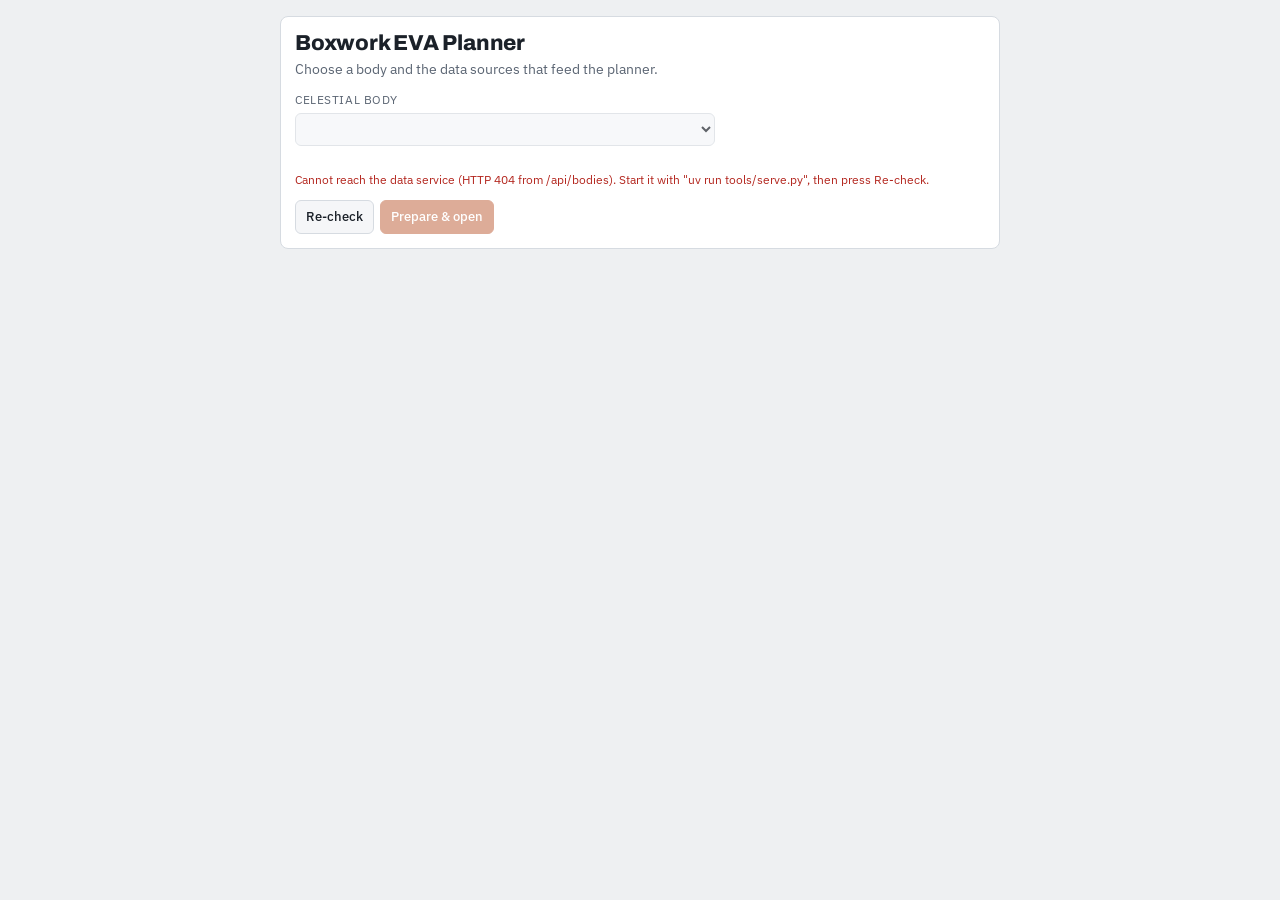
==== app/index.html @ a98bdc11 "Merge pull request #3 from Jetistrim/main Modularize terrain packages and improve type-checking" ====
<!doctype html>
<html lang="en">
<head>
<meta charset="utf-8">
<meta name="viewport" content="width=device-width, initial-scale=1, viewport-fit=cover">
<style>:root{padding-top:env(safe-area-inset-top);padding-bottom:env(safe-area-inset-bottom)}body{margin:0}</style>
</head>
<body>
<title>A-IRA EVA Planner</title>
<meta name="claude:viewport-fit-sides" content="cover">
<link rel="preconnect" href="https://fonts.googleapis.com">
<link rel="stylesheet" href="https://fonts.googleapis.com/css2?family=Archivo:wght@600;700;800&family=IBM+Plex+Sans:wght@400;500;600&family=IBM+Plex+Mono:wght@400;500&display=swap">
<link rel="stylesheet" href="lib/leaflet.css">
<link rel="stylesheet" href="css/app.css">

<div id="gate" class="gate" role="dialog" aria-modal="true" aria-labelledby="gateTitle">
  <div class="gate-box">
    <div class="title-block">
      <h1 id="gateTitle">Boxwork EVA Planner</h1>
      <span class="sub">Choose a body and the data sources that feed the planner.</span>
    </div>
    <div class="gate-field">
      <label for="gateBody">Celestial body</label>
      <select id="gateBody" disabled></select>
    </div>
    <ul id="gateList" class="gate-list"></ul>
    <p id="gateMsg" class="gate-msg note" role="status" aria-live="polite">Loading…</p>
    <div class="btns">
      <button type="button" id="gateRecheck" disabled>Re-check</button>
      <button type="button" id="gateGo" class="primary" disabled>Prepare &amp; open</button>
      <button type="button" id="gatePartial" hidden>Open without failed layers</button>
    </div>
  </div>
</div>

<div class="app">
  <header class="topbar">
    <div class="title-block">
      <h1>A-IRA EVA Planner</h1>
      <span class="sub" id="subtitle">Mount Sharp, Gale crater · 2.46 × 2.46 km area · NASA data (HiRISE, DTM, CRISM, THEMIS, RAD)</span>
    </div>
    <div class="top-actions">
      <button type="button" id="btnUpdate" title="Request the latest data from NASA again" hidden>Update data</button>
      <span id="status" class="pill info">Loading data…</span>
    </div>
  </header>

  <main class="main">
    <div class="map-wrap">
      <div id="map" aria-label="Map of the exploration area"></div>
      <div id="modeHint" class="mode-hint" hidden></div>
      <div id="readout" class="readout">Hover over the map to see elevation, slope and dose</div>
    </div>

    <aside class="panel">
      <section class="card" aria-labelledby="h-summary">
        <div class="card-head"><h2 id="h-summary">EVA summary</h2><span id="feasible" class="pill info">Calculating…</span></div>
        <div class="stats">
          <div class="stat"><span class="k">Total time</span><span class="v" id="sTotal">–</span></div>
          <div class="stat"><span class="k">Limit with reserve</span><span class="v" id="sBudget">–</span></div>
          <div class="stat"><span class="k">Margin to limit</span><span class="v" id="sSlack">–</span></div>
          <div class="stat"><span class="k">Longest return</span><span class="v" id="sWorst">–</span></div>
          <div class="stat"><span class="k">Distance</span><span class="v" id="sDist">–</span></div>
          <div class="stat"><span class="k">Climb / descent</span><span class="v" id="sClimb">–</span></div>
          <div class="stat"><span class="k">Max slope</span><span class="v" id="sMaxSlope">–</span></div>
          <div class="stat"><span class="k">EVA dose</span><span class="v" id="sDose">–</span></div>
        </div>
        <div class="tl">
          <div class="tl-track" id="tlTrack" role="img" aria-label="EVA timeline"></div>
          <div class="tl-scale"><span>0</span><span id="tlEnd">–</span></div>
        </div>
        <div class="legend-row">
          <span><i class="sw" style="background:var(--route)"></i>Travel</span>
          <span><i class="sw" style="background:var(--work)"></i>Work at stop</span>
          <span><i class="sw line"></i>Limit with reserve</span>
          <span><i class="sw line solid"></i>End of EVA</span>
        </div>
        <p class="note" id="astarInfo">–</p>
      </section>

      <section class="card" aria-labelledby="h-stops">
        <div class="card-head"><h2 id="h-stops">Points of interest</h2><span class="note">in visit order</span></div>
        <div class="stepper">
          <span class="lbl">Number of points</span>
          <button type="button" class="sq" id="poiMinus" aria-label="Remove the last point">−</button>
          <output id="poiCount" aria-live="polite">–</output>
          <button type="button" class="sq" id="poiPlus" aria-label="Add the next suggested point">+</button>
        </div>
        <p class="note" id="candidateNote">The "+" adds the next suggested point: known targets first, then the strongest mineral signals (when that layer is on). Maximum of 6.</p>
        <ul class="stops" id="stopList"></ul>
        <div class="btns">
          <button type="button" id="btnAdd" aria-pressed="false">Mark point on map</button>
          <button type="button" id="btnHab" aria-pressed="false">Move habitat</button>
          <button type="button" id="btnReset">Restore example</button>
        </div>
        <p class="note">Drag the markers on the map. The time at each stop can be edited in the list and goes straight into the timeline.</p>
      </section>

      <section class="card" aria-labelledby="h-profile">
        <div class="card-head"><h2 id="h-profile">Route elevation profile</h2></div>
        <canvas id="profile" role="img" aria-label="Elevation profile along the route"></canvas>
        <div class="legend-row"><span><i class="sw" style="background:var(--ok)"></i>up to 15°</span><span><i class="sw" style="background:rgb(var(--slope-warn))"></i>15° to limit (caution)</span></div>
      </section>

      <section class="card" aria-labelledby="h-segments">
        <div class="card-head"><h2 id="h-segments">Segments</h2></div>
        <div class="table-wrap">
          <table>
            <thead><tr><th>Segment</th><th>Dist. m</th><th>Time</th><th>Up / down m</th><th>Max.</th><th>Caution m</th><th>Sand m</th><th>Dose µGy</th></tr></thead>
            <tbody id="segBody"><tr><td colspan="8">The table appears after the route is calculated.</td></tr></tbody>
          </table>
        </div>
      </section>

      <section class="card" aria-labelledby="h-layers">
        <div class="card-head"><h2 id="h-layers">Layers</h2></div>
        <div class="layers">
          <div class="layer-item">
            <label class="check"><input type="checkbox" id="lSlope" checked> Slope: caution and blocked (DTM)</label>
            <div class="legend-row" style="padding-left:24px"><span><i class="sw" style="background:rgba(var(--slope-warn),.6)"></i>15° to limit</span><span><i class="sw" style="background:rgba(var(--slope-bad),.7)"></i>above limit</span></div>
          </div>
          <div class="layer-item">
            <label class="check"><input type="checkbox" id="lCrism"> Minerals (CRISM, 18 m)</label>
            <div class="sub-ctl"><select id="crismSel" aria-label="CRISM product">
              <option value="hyd">Sulfates and hydration (HYD)</option>
              <option value="phy">Clays (PHY)</option>
              <option value="car">Carbonates (CAR)</option>
              <option value="tru">Approximate color (check alignment)</option>
            </select></div>
            <p class="note" id="crismLegend"></p>
          </div>
          <div class="layer-item">
            <label class="check"><input type="checkbox" id="lRad"> Estimated radiation (reference + terrain)</label>
            <div class="ramp rad" aria-hidden="true"></div>
            <div class="ramp-labels"><span id="radMin">–</span><span id="radRef">6.55 measured</span><span id="radMax">–</span></div>
            <p class="note">µGy/h. Blue: terrain blocks part of the sky (natural shelter). Red: more open sky.</p>
          </div>
          <div class="layer-item">
            <label class="check"><input type="checkbox" id="lThemis"> Night thermal (THEMIS, ~100 m)</label>
            <div class="ramp themis" aria-hidden="true"></div>
            <div class="ramp-labels"><span>colder: sand, dust</span><span>warmer: rock</span></div>
          </div>
          <label class="check"><input type="checkbox" id="lHill"> Hillshade (from the DTM)</label>
          <label class="check"><input type="checkbox" id="lRet"> Return time to habitat (30 / 60 / 90 min)</label>
          <label class="check"><input type="checkbox" id="lTrav" checked> Traverse</label>
        </div>
      </section>


      <section class="card" aria-labelledby="h-param">
        <div class="card-head"><h2 id="h-param">Parameters (assumptions)</h2></div>
        <div class="params">
          <label for="pAlgorithm">Routing algorithm</label>
          <select id="pAlgorithm"><option value="astar">A*</option><option value="dijkstra">Dijkstra</option><option value="dstar-lite">D* Lite</option></select>
          <div class="param"><label for="pEva">EVA duration</label><output id="oEva" for="pEva"></output><input type="range" id="pEva" min="1" max="8" step="0.5" value="6"></div>
          <div class="param"><label for="pRes">Safety reserve</label><output id="oRes" for="pRes"></output><input type="range" id="pRes" min="0" max="50" step="5" value="30"></div>
          <div class="param"><label for="pWork">Default time per stop (applies to all)</label><output id="oWork" for="pWork"></output><input type="range" id="pWork" min="0" max="90" step="5" value="20"></div>
          <div class="param"><label for="pV0">Flat-ground speed, in suit</label><output id="oV0" for="pV0"></output><input type="range" id="pV0" min="0.6" max="3" step="0.1" value="1.5"></div>
          <div class="param"><label for="pMax">Max slope</label><output id="oMax" for="pMax"></output><input type="range" id="pMax" min="10" max="35" step="1" value="25"></div>
          <div class="param"><label for="pCross">Max cross slope</label><output id="oCross" for="pCross"></output><input type="range" id="pCross" min="5" max="30" step="1" value="20"></div>
          <div class="param"><label for="pSand">Sand time factor</label><output id="oSand" for="pSand"></output><input type="range" id="pSand" min="1" max="3" step="0.1" value="1.5"></div>
          <label class="check"><input type="checkbox" id="pCarry"> Carrying equipment (limits −5°, speed ×0.8)</label>
          <label class="check"><input type="checkbox" id="pOpt" checked> Optimize stop order</label>
        </div>
        <p class="note">Duration, reserve and stop time update instantly. Routing parameters or algorithm changes recompute the route. D* Lite currently starts a fresh search for each leg.</p>
      </section>

      <section class="card" id="galeSources" aria-labelledby="h-sources">
        <div class="card-head"><h2 id="h-sources">Sources and limits</h2></div>
        <ul class="sources" id="sourceNotes">
          <li>Image: HiRISE <span class="mono">curiosity_hirise_mosaic</span>, zoom 16, NASA Mars Trek.</li>
          <li>Elevation and slope: HiRISE DTM <span class="mono">Gale_DEM_SMG_1m</span>, in ~2.4 m cells. Rocks and steps smaller than ~3 m do not appear.</li>
          <li>Minerals: CRISM MTRDR <span class="mono">FRT0000B6F1</span> (2008), HYD, PHY and CAR browse products. Alignment with HiRISE is approximate (offsets of tens of meters are possible).</li>
          <li>Radiation: Curiosity RAD, <span id="radNote">E dose of 6.55 µGy/h measured on sols 4669–4673 at the rover location</span>. The map is an estimate: that value multiplied by the visible sky fraction (horizon computed from the DTM, ~390 m radius), relative to that at the measured point.</li>
          <li>Thermal: THEMIS night IR (~100 m). Sand = coldest 30% of the area, as a regional indication.</li>
          <li>Traverse: <span class="mono">MSL_waypoints.json</span>, sols <span data-sol-range>–</span>.</li>
          <li>Speed (adapted Tobler function), slope limits, reserve and stop times are adjustable assumptions.</li>
        </ul>
      </section>
    </aside>
  </main>
</div>

<script src="lib/leaflet.js"></script>
<script type="module" src="js/main.js"></script>

</body>
</html>
---- app/lib/leaflet.css ----
/* required styles */

.leaflet-pane,
.leaflet-tile,
.leaflet-marker-icon,
.leaflet-marker-shadow,
.leaflet-tile-container,
.leaflet-pane > svg,
.leaflet-pane > canvas,
.leaflet-zoom-box,
.leaflet-image-layer,
.leaflet-layer {
	position: absolute;
	left: 0;
	top: 0;
	}
.leaflet-container {
	overflow: hidden;
	}
.leaflet-tile,
.leaflet-marker-icon,
.leaflet-marker-shadow {
	-webkit-user-select: none;
	   -moz-user-select: none;
	        user-select: none;
	  -webkit-user-drag: none;
	}
/* Prevents IE11 from highlighting tiles in blue */
.leaflet-tile::selection {
	background: transparent;
}
/* Safari renders non-retina tile on retina better with this, but Chrome is worse */
.leaflet-safari .leaflet-tile {
	image-rendering: -webkit-optimize-contrast;
	}
/* hack that prevents hw layers "stretching" when loading new tiles */
.leaflet-safari .leaflet-tile-container {
	width: 1600px;
	height: 1600px;
	-webkit-transform-origin: 0 0;
	}
.leaflet-marker-icon,
.leaflet-marker-shadow {
	display: block;
	}
/* .leaflet-container svg: reset svg max-width decleration shipped in Joomla! (joomla.org) 3.x */
/* .leaflet-container img: map is broken in FF if you have max-width: 100% on tiles */
.leaflet-container .leaflet-overlay-pane svg {
	max-width: none !important;
	max-height: none !important;
	}
.leaflet-container .leaflet-marker-pane img,
.leaflet-container .leaflet-shadow-pane img,
.leaflet-container .leaflet-tile-pane img,
.leaflet-container img.leaflet-image-layer,
.leaflet-container .leaflet-tile {
	max-width: none !important;
	max-height: none !important;
	width: auto;
	padding: 0;
	}

.leaflet-container img.leaflet-tile {
	/* See: https://bugs.chromium.org/p/chromium/issues/detail?id=600120 */
	mix-blend-mode: plus-lighter;
}

.leaflet-container.leaflet-touch-zoom {
	-ms-touch-action: pan-x pan-y;
	touch-action: pan-x pan-y;
	}
.leaflet-container.leaflet-touch-drag {
	-ms-touch-action: pinch-zoom;
	/* Fallback for FF which doesn't support pinch-zoom */
	touch-action: none;
	touch-action: pinch-zoom;
}
.leaflet-container.leaflet-touch-drag.leaflet-touch-zoom {
	-ms-touch-action: none;
	touch-action: none;
}
.leaflet-container {
	-webkit-tap-highlight-color: transparent;
}
.leaflet-container a {
	-webkit-tap-highlight-color: rgba(51, 181, 229, 0.4);
}
.leaflet-tile {
	filter: inherit;
	visibility: hidden;
	}
.leaflet-tile-loaded {
	visibility: inherit;
	}
.leaflet-zoom-box {
	width: 0;
	height: 0;
	-moz-box-sizing: border-box;
	     box-sizing: border-box;
	z-index: 800;
	}
/* workaround for https://bugzilla.mozilla.org/show_bug.cgi?id=888319 */
.leaflet-overlay-pane svg {
	-moz-user-select: none;
	}

.leaflet-pane         { z-index: 400; }

.leaflet-tile-pane    { z-index: 200; }
.leaflet-overlay-pane { z-index: 400; }
.leaflet-shadow-pane  { z-index: 500; }
.leaflet-marker-pane  { z-index: 600; }
.leaflet-tooltip-pane   { z-index: 650; }
.leaflet-popup-pane   { z-index: 700; }

.leaflet-map-pane canvas { z-index: 100; }
.leaflet-map-pane svg    { z-index: 200; }

.leaflet-vml-shape {
	width: 1px;
	height: 1px;
	}
.lvml {
	behavior: url(#default#VML);
	display: inline-block;
	position: absolute;
	}


/* control positioning */

.leaflet-control {
	position: relative;
	z-index: 800;
	pointer-events: visiblePainted; /* IE 9-10 doesn't have auto */
	pointer-events: auto;
	}
.leaflet-top,
.leaflet-bottom {
	position: absolute;
	z-index: 1000;
	pointer-events: none;
	}
.leaflet-top {
	top: 0;
	}
.leaflet-right {
	right: 0;
	}
.leaflet-bottom {
	bottom: 0;
	}
.leaflet-left {
	left: 0;
	}
.leaflet-control {
	float: left;
	clear: both;
	}
.leaflet-right .leaflet-control {
	float: right;
	}
.leaflet-top .leaflet-control {
	margin-top: 10px;
	}
.leaflet-bottom .leaflet-control {
	margin-bottom: 10px;
	}
.leaflet-left .leaflet-control {
	margin-left: 10px;
	}
.leaflet-right .leaflet-control {
	margin-right: 10px;
	}


/* zoom and fade animations */

.leaflet-fade-anim .leaflet-popup {
	opacity: 0;
	-webkit-transition: opacity 0.2s linear;
	   -moz-transition: opacity 0.2s linear;
	        transition: opacity 0.2s linear;
	}
.leaflet-fade-anim .leaflet-map-pane .leaflet-popup {
	opacity: 1;
	}
.leaflet-zoom-animated {
	-webkit-transform-origin: 0 0;
	    -ms-transform-origin: 0 0;
	        transform-origin: 0 0;
	}
svg.leaflet-zoom-animated {
	will-change: transform;
}

.leaflet-zoom-anim .leaflet-zoom-animated {
	-webkit-transition: -webkit-transform 0.25s cubic-bezier(0,0,0.25,1);
	   -moz-transition:    -moz-transform 0.25s cubic-bezier(0,0,0.25,1);
	        transition:         transform 0.25s cubic-bezier(0,0,0.25,1);
	}
.leaflet-zoom-anim .leaflet-tile,
.leaflet-pan-anim .leaflet-tile {
	-webkit-transition: none;
	   -moz-transition: none;
	        transition: none;
	}

.leaflet-zoom-anim .leaflet-zoom-hide {
	visibility: hidden;
	}


/* cursors */

.leaflet-interactive {
	cursor: pointer;
	}
.leaflet-grab {
	cursor: -webkit-grab;
	cursor:    -moz-grab;
	cursor:         grab;
	}
.leaflet-crosshair,
.leaflet-crosshair .leaflet-interactive {
	cursor: crosshair;
	}
.leaflet-popup-pane,
.leaflet-control {
	cursor: auto;
	}
.leaflet-dragging .leaflet-grab,
.leaflet-dragging .leaflet-grab .leaflet-interactive,
.leaflet-dragging .leaflet-marker-draggable {
	cursor: move;
	cursor: -webkit-grabbing;
	cursor:    -moz-grabbing;
	cursor:         grabbing;
	}

/* marker & overlays interactivity */
.leaflet-marker-icon,
.leaflet-marker-shadow,
.leaflet-image-layer,
.leaflet-pane > svg path,
.leaflet-tile-container {
	pointer-events: none;
	}

.leaflet-marker-icon.leaflet-interactive,
.leaflet-image-layer.leaflet-interactive,
.leaflet-pane > svg path.leaflet-interactive,
svg.leaflet-image-layer.leaflet-interactive path {
	pointer-events: visiblePainted; /* IE 9-10 doesn't have auto */
	pointer-events: auto;
	}

/* visual tweaks */

.leaflet-container {
	background: #ddd;
	outline-offset: 1px;
	}
.leaflet-container a {
	color: #0078A8;
	}
.leaflet-zoom-box {
	border: 2px dotted #38f;
	background: rgba(255,255,255,0.5);
	}


/* general typography */
.leaflet-container {
	font-family: "Helvetica Neue", Arial, Helvetica, sans-serif;
	font-size: 12px;
	font-size: 0.75rem;
	line-height: 1.5;
	}


/* general toolbar styles */

.leaflet-bar {
	box-shadow: 0 1px 5px rgba(0,0,0,0.65);
	border-radius: 4px;
	}
.leaflet-bar a {
	background-color: #fff;
	border-bottom: 1px solid #ccc;
	width: 26px;
	height: 26px;
	line-height: 26px;
	display: block;
	text-align: center;
	text-decoration: none;
	color: black;
	}
.leaflet-bar a,
.leaflet-control-layers-toggle {
	background-position: 50% 50%;
	background-repeat: no-repeat;
	display: block;
	}
.leaflet-bar a:hover,
.leaflet-bar a:focus {
	background-color: #f4f4f4;
	}
.leaflet-bar a:first-child {
	border-top-left-radius: 4px;
	border-top-right-radius: 4px;
	}
.leaflet-bar a:last-child {
	border-bottom-left-radius: 4px;
	border-bottom-right-radius: 4px;
	border-bottom: none;
	}
.leaflet-bar a.leaflet-disabled {
	cursor: default;
	background-color: #f4f4f4;
	color: #bbb;
	}

.leaflet-touch .leaflet-bar a {
	width: 30px;
	height: 30px;
	line-height: 30px;
	}
.leaflet-touch .leaflet-bar a:first-child {
	border-top-left-radius: 2px;
	border-top-right-radius: 2px;
	}
.leaflet-touch .leaflet-bar a:last-child {
	border-bottom-left-radius: 2px;
	border-bottom-right-radius: 2px;
	}

/* zoom control */

.leaflet-control-zoom-in,
.leaflet-control-zoom-out {
	font: bold 18px 'Lucida Console', Monaco, monospace;
	text-indent: 1px;
	}

.leaflet-touch .leaflet-control-zoom-in, .leaflet-touch .leaflet-control-zoom-out  {
	font-size: 22px;
	}


/* layers control */

.leaflet-control-layers {
	box-shadow: 0 1px 5px rgba(0,0,0,0.4);
	background: #fff;
	border-radius: 5px;
	}
.leaflet-control-layers-toggle {
	background-image: url(images/layers.png);
	width: 36px;
	height: 36px;
	}
.leaflet-retina .leaflet-control-layers-toggle {
	background-image: url(images/layers-2x.png);
	background-size: 26px 26px;
	}
.leaflet-touch .leaflet-control-layers-toggle {
	width: 44px;
	height: 44px;
	}
.leaflet-control-layers .leaflet-control-layers-list,
.leaflet-control-layers-expanded .leaflet-control-layers-toggle {
	display: none;
	}
.leaflet-control-layers-expanded .leaflet-control-layers-list {
	display: block;
	position: relative;
	}
.leaflet-control-layers-expanded {
	padding: 6px 10px 6px 6px;
	color: #333;
	background: #fff;
	}
.leaflet-control-layers-scrollbar {
	overflow-y: scroll;
	overflow-x: hidden;
	padding-right: 5px;
	}
.leaflet-control-layers-selector {
	margin-top: 2px;
	position: relative;
	top: 1px;
	}
.leaflet-control-layers label {
	display: block;
	font-size: 13px;
	font-size: 1.08333em;
	}
.leaflet-control-layers-separator {
	height: 0;
	border-top: 1px solid #ddd;
	margin: 5px -10px 5px -6px;
	}

/* Default icon URLs */
.leaflet-default-icon-path { /* used only in path-guessing heuristic, see L.Icon.Default */
	background-image: url(images/marker-icon.png);
	}


/* attribution and scale controls */

.leaflet-container .leaflet-control-attribution {
	background: #fff;
	background: rgba(255, 255, 255, 0.8);
	margin: 0;
	}
.leaflet-control-attribution,
.leaflet-control-scale-line {
	padding: 0 5px;
	color: #333;
	line-height: 1.4;
	}
.leaflet-control-attribution a {
	text-decoration: none;
	}
.leaflet-control-attribution a:hover,
.leaflet-control-attribution a:focus {
	text-decoration: underline;
	}
.leaflet-attribution-flag {
	display: inline !important;
	vertical-align: baseline !important;
	width: 1em;
	height: 0.6669em;
	}
.leaflet-left .leaflet-control-scale {
	margin-left: 5px;
	}
.leaflet-bottom .leaflet-control-scale {
	margin-bottom: 5px;
	}
.leaflet-control-scale-line {
	border: 2px solid #777;
	border-top: none;
	line-height: 1.1;
	padding: 2px 5px 1px;
	white-space: nowrap;
	-moz-box-sizing: border-box;
	     box-sizing: border-box;
	background: rgba(255, 255, 255, 0.8);
	text-shadow: 1px 1px #fff;
	}
.leaflet-control-scale-line:not(:first-child) {
	border-top: 2px solid #777;
	border-bottom: none;
	margin-top: -2px;
	}
.leaflet-control-scale-line:not(:first-child):not(:last-child) {
	border-bottom: 2px solid #777;
	}

.leaflet-touch .leaflet-control-attribution,
.leaflet-touch .leaflet-control-layers,
.leaflet-touch .leaflet-bar {
	box-shadow: none;
	}
.leaflet-touch .leaflet-control-layers,
.leaflet-touch .leaflet-bar {
	border: 2px solid rgba(0,0,0,0.2);
	background-clip: padding-box;
	}


/* popup */

.leaflet-popup {
	position: absolute;
	text-align: center;
	margin-bottom: 20px;
	}
.leaflet-popup-content-wrapper {
	padding: 1px;
	text-align: left;
	border-radius: 12px;
	}
.leaflet-popup-content {
	margin: 13px 24px 13px 20px;
	line-height: 1.3;
	font-size: 13px;
	font-size: 1.08333em;
	min-height: 1px;
	}
.leaflet-popup-content p {
	margin: 17px 0;
	margin: 1.3em 0;
	}
.leaflet-popup-tip-container {
	width: 40px;
	height: 20px;
	position: absolute;
	left: 50%;
	margin-top: -1px;
	margin-left: -20px;
	overflow: hidden;
	pointer-events: none;
	}
.leaflet-popup-tip {
	width: 17px;
	height: 17px;
	padding: 1px;

	margin: -10px auto 0;
	pointer-events: auto;

	-webkit-transform: rotate(45deg);
	   -moz-transform: rotate(45deg);
	    -ms-transform: rotate(45deg);
	        transform: rotate(45deg);
	}
.leaflet-popup-content-wrapper,
.leaflet-popup-tip {
	background: white;
	color: #333;
	box-shadow: 0 3px 14px rgba(0,0,0,0.4);
	}
.leaflet-container a.leaflet-popup-close-button {
	position: absolute;
	top: 0;
	right: 0;
	border: none;
	text-align: center;
	width: 24px;
	height: 24px;
	font: 16px/24px Tahoma, Verdana, sans-serif;
	color: #757575;
	text-decoration: none;
	background: transparent;
	}
.leaflet-container a.leaflet-popup-close-button:hover,
.leaflet-container a.leaflet-popup-close-button:focus {
	color: #585858;
	}
.leaflet-popup-scrolled {
	overflow: auto;
	}

.leaflet-oldie .leaflet-popup-content-wrapper {
	-ms-zoom: 1;
	}
.leaflet-oldie .leaflet-popup-tip {
	width: 24px;
	margin: 0 auto;

	-ms-filter: "progid:DXImageTransform.Microsoft.Matrix(M11=0.70710678, M12=0.70710678, M21=-0.70710678, M22=0.70710678)";
	filter: progid:DXImageTransform.Microsoft.Matrix(M11=0.70710678, M12=0.70710678, M21=-0.70710678, M22=0.70710678);
	}

.leaflet-oldie .leaflet-control-zoom,
.leaflet-oldie .leaflet-control-layers,
.leaflet-oldie .leaflet-popup-content-wrapper,
.leaflet-oldie .leaflet-popup-tip {
	border: 1px solid #999;
	}


/* div icon */

.leaflet-div-icon {
	background: #fff;
	border: 1px solid #666;
	}


/* Tooltip */
/* Base styles for the element that has a tooltip */
.leaflet-tooltip {
	position: absolute;
	padding: 6px;
	background-color: #fff;
	border: 1px solid #fff;
	border-radius: 3px;
	color: #222;
	white-space: nowrap;
	-webkit-user-select: none;
	-moz-user-select: none;
	-ms-user-select: none;
	user-select: none;
	pointer-events: none;
	box-shadow: 0 1px 3px rgba(0,0,0,0.4);
	}
.leaflet-tooltip.leaflet-interactive {
	cursor: pointer;
	pointer-events: auto;
	}
.leaflet-tooltip-top:before,
.leaflet-tooltip-bottom:before,
.leaflet-tooltip-left:before,
.leaflet-tooltip-right:before {
	position: absolute;
	pointer-events: none;
	border: 6px solid transparent;
	background: transparent;
	content: "";
	}

/* Directions */

.leaflet-tooltip-bottom {
	margin-top: 6px;
}
.leaflet-tooltip-top {
	margin-top: -6px;
}
.leaflet-tooltip-bottom:before,
.leaflet-tooltip-top:before {
	left: 50%;
	margin-left: -6px;
	}
.leaflet-tooltip-top:before {
	bottom: 0;
	margin-bottom: -12px;
	border-top-color: #fff;
	}
.leaflet-tooltip-bottom:before {
	top: 0;
	margin-top: -12px;
	margin-left: -6px;
	border-bottom-color: #fff;
	}
.leaflet-tooltip-left {
	margin-left: -6px;
}
.leaflet-tooltip-right {
	margin-left: 6px;
}
.leaflet-tooltip-left:before,
.leaflet-tooltip-right:before {
	top: 50%;
	margin-top: -6px;
	}
.leaflet-tooltip-left:before {
	right: 0;
	margin-right: -12px;
	border-left-color: #fff;
	}
.leaflet-tooltip-right:before {
	left: 0;
	margin-left: -12px;
	border-right-color: #fff;
	}

/* Printing */

@media print {
	/* Prevent printers from removing background-images of controls. */
	.leaflet-control {
		-webkit-print-color-adjust: exact;
		print-color-adjust: exact;
		}
	}
---- app/css/app.css ----
/* Layout: single-screen app. Map on the left, mission panel on the right; on mobile, map on top and panel below. Operations-console look. */
:root {
  --bg: #eef0f2;
  --surface: #ffffff;
  --surface-2: #f5f6f8;
  --ink: #1b2129;
  --muted: #5b6573;
  --line: #d6dbe1;
  --accent: #b5481c;
  --route: #ff7a2f;
  --route-casing: #1b2129;
  --traverse: #3b8fe0;
  --work: #3b8fe0;
  --ok: #2f7d4f;   --ok-bg: #e2f1e8;
  --warn: #9a6a00; --warn-bg: #f8eccb;
  --bad: #b3261e;  --bad-bg: #f8dedb;
  --info: #2b5c8a; --info-bg: #dfe9f3;
  --slope-warn: 245, 176, 34;
  --slope-bad: 214, 48, 39;
  --ret: 59, 143, 224;
  --rad-low: 59, 76, 192;
  --rad-high: 214, 48, 39;
  --font-display: "Archivo", "Helvetica Neue", Arial, sans-serif;
  --font-body: "IBM Plex Sans", "Segoe UI", system-ui, sans-serif;
  --font-mono: "IBM Plex Mono", ui-monospace, Consolas, monospace;
}
@media (prefers-color-scheme: dark) {
  :root:not([data-theme="light"]) {
    --bg: #101419; --surface: #182029; --surface-2: #1e2732; --ink: #e6e9ed; --muted: #9aa4b0; --line: #2b3542;
    --accent: #e8814f; --route-casing: #0b0e12;
    --ok: #6cc893; --ok-bg: #1b3326; --warn: #e3b54a; --warn-bg: #3a2f14;
    --bad: #f08a80; --bad-bg: #3d1e1b; --info: #8ab8e6; --info-bg: #1b2b3c;
    color-scheme: dark;
  }
}
:root[data-theme="dark"] {
  --bg: #101419; --surface: #182029; --surface-2: #1e2732; --ink: #e6e9ed; --muted: #9aa4b0; --line: #2b3542;
  --accent: #e8814f; --route-casing: #0b0e12;
  --ok: #6cc893; --ok-bg: #1b3326; --warn: #e3b54a; --warn-bg: #3a2f14;
  --bad: #f08a80; --bad-bg: #3d1e1b; --info: #8ab8e6; --info-bg: #1b2b3c;
  color-scheme: dark;
}
* { box-sizing: border-box; }
[hidden] { display: none !important; }
html, body { height: 100%; }
body { background: var(--bg); color: var(--ink); font-family: var(--font-body); font-size: 14px; line-height: 1.5; }
.app {
  height: 100%; display: grid; grid-template-rows: auto minmax(0, 1fr); gap: 12px;
  padding-left: max(16px, env(safe-area-inset-left, 0px));
  padding-right: max(16px, env(safe-area-inset-right, 0px));
  padding-block: 12px;
}
h1, h2 { font-family: var(--font-display); margin: 0; line-height: 1.2; text-wrap: balance; }
h1 { font-size: 1.35rem; font-weight: 800; letter-spacing: -0.01em; }
h2 { font-size: 0.78rem; font-weight: 700; text-transform: uppercase; letter-spacing: 0.08em; color: var(--muted); }
.mono { font-family: var(--font-mono); font-variant-numeric: tabular-nums; }
.topbar { display: flex; flex-wrap: wrap; align-items: center; justify-content: space-between; gap: 8px 16px; }
.topbar .sub { color: var(--muted); font-size: 0.85rem; }
.title-block { display: grid; gap: 2px; min-width: 0; }
.top-actions { display: flex; align-items: center; gap: 8px; }
.pill { display: inline-flex; align-items: center; gap: 6px; white-space: nowrap; font-size: 0.78rem; font-weight: 600; padding: 3px 10px; border-radius: 999px; }
.pill.ok { color: var(--ok); background: var(--ok-bg); }
.pill.warn { color: var(--warn); background: var(--warn-bg); }
.pill.bad { color: var(--bad); background: var(--bad-bg); }
.pill.info { color: var(--info); background: var(--info-bg); }

.main { display: grid; grid-template-columns: minmax(0, 1fr) 410px; gap: 12px; min-height: 0; }
.map-wrap { position: relative; min-height: 0; border-radius: 8px; overflow: hidden; border: 1px solid var(--line); }
#map { position: absolute; inset: 0; background: var(--surface-2); }
.readout {
  position: absolute; left: 10px; bottom: 10px; z-index: 800; max-width: calc(100% - 20px);
  background: var(--surface); color: var(--ink); border: 1px solid var(--line); border-radius: 6px;
  padding: 6px 10px; font-family: var(--font-mono); font-size: 0.76rem; pointer-events: none;
  font-variant-numeric: tabular-nums; overflow: hidden; text-overflow: ellipsis; white-space: nowrap;
}
.mode-hint {
  position: absolute; left: 50%; top: 10px; transform: translateX(-50%); z-index: 800;
  background: var(--ink); color: var(--surface); border-radius: 6px; padding: 6px 12px; font-size: 0.82rem; font-weight: 500;
}

.panel { min-height: 0; overflow-y: auto; display: grid; gap: 12px; align-content: start; padding-bottom: 8px; }
.card { background: var(--surface); border: 1px solid var(--line); border-radius: 8px; padding: 14px; display: grid; gap: 10px; min-width: 0; }
.card-head { display: flex; justify-content: space-between; align-items: center; gap: 8px; flex-wrap: wrap; }
.stats { display: grid; grid-template-columns: repeat(2, minmax(0, 1fr)); gap: 10px 14px; }
.stat { display: grid; gap: 0; min-width: 0; }
.stat .k { font-size: 0.72rem; color: var(--muted); text-transform: uppercase; letter-spacing: 0.05em; }
.stat .v { font-family: var(--font-mono); font-size: 1.05rem; font-variant-numeric: tabular-nums; }
.stat .v.neg { color: var(--bad); }
.legend-row { display: flex; flex-wrap: wrap; gap: 4px 14px; font-size: 0.76rem; color: var(--muted); }
.sw { display: inline-block; width: 10px; height: 10px; border-radius: 2px; margin-right: 5px; vertical-align: -1px; }
.sw.line { width: 0; height: 12px; border-left: 2px dashed var(--ink); border-radius: 0; }
.sw.line.solid { border-left-style: solid; }
.note { font-size: 0.78rem; color: var(--muted); margin: 0; }
#profile { width: 100%; height: 150px; display: block; }

/* EVA timeline */
.tl { display: grid; gap: 4px; }
.tl-track { position: relative; height: 24px; background: var(--surface-2); border: 1px solid var(--line); border-radius: 4px; }
.tl-seg { position: absolute; top: 0; bottom: 0; }
.tl-seg.travel { background: var(--route); }
.tl-seg.work { background: var(--work); color: #fff; font: 600 10px/24px var(--font-mono); text-align: center; overflow: hidden; }
.tl-mark { position: absolute; top: -4px; bottom: -4px; width: 0; border-left: 2px dashed var(--ink); }
.tl-mark.end { border-left-style: solid; }
.tl-scale { display: flex; justify-content: space-between; font: 11px var(--font-mono); color: var(--muted); font-variant-numeric: tabular-nums; }

.stops { list-style: none; margin: 0; padding: 0; display: grid; gap: 6px; }
.stops li { display: grid; grid-template-columns: 26px minmax(0, 1fr) auto; gap: 8px; align-items: center; padding: 6px 8px; background: var(--surface-2); border-radius: 6px; }
.stops .num { width: 24px; height: 24px; border-radius: 50%; display: grid; place-items: center; font-family: var(--font-mono); font-size: 0.78rem; font-weight: 500; background: var(--route); color: #1b2129; }
.stops .num.h { border-radius: 4px; background: var(--ink); color: var(--surface); }
.stops .name { font-weight: 500; overflow: hidden; text-overflow: ellipsis; white-space: nowrap; }
.stops .meta { font-size: 0.74rem; color: var(--muted); font-family: var(--font-mono); }
.stops .unreach .num { background: var(--bad); color: #fff; }
.stop-ctl { display: flex; align-items: center; gap: 4px; }
.stop-ctl input { width: 56px; font: inherit; font-family: var(--font-mono); font-size: 0.8rem; padding: 3px 4px; border: 1px solid var(--line); border-radius: 4px; background: var(--surface); color: var(--ink); text-align: right; }
.stop-ctl span { font-size: 0.74rem; color: var(--muted); }

.stepper { display: flex; align-items: center; gap: 10px; }
.stepper output { font-family: var(--font-mono); font-size: 1.1rem; min-width: 1.5em; text-align: center; }
.stepper .lbl { font-size: 0.85rem; flex: 1; }

.btns { display: flex; flex-wrap: wrap; gap: 6px; }
button, select {
  font: inherit; font-size: 0.82rem; font-weight: 500; cursor: pointer; color: var(--ink);
  background: var(--surface-2); border: 1px solid var(--line); border-radius: 6px; padding: 6px 10px;
}
button:hover:not(:disabled) { border-color: var(--accent); }
button:disabled { opacity: 0.45; cursor: not-allowed; }
button.danger { color: var(--bad); }
button[aria-pressed="true"] { background: var(--ink); color: var(--surface); border-color: var(--ink); }
button.icon { padding: 2px 8px; font-size: 0.78rem; }
button.sq { width: 32px; height: 32px; padding: 0; font-size: 1.1rem; line-height: 1; }
button:focus-visible, input:focus-visible, select:focus-visible { outline: 2px solid var(--accent); outline-offset: 2px; }

.table-wrap { overflow-x: auto; }
table { border-collapse: collapse; width: 100%; font-size: 0.78rem; font-variant-numeric: tabular-nums; }
th, td { text-align: right; padding: 5px 6px; border-bottom: 1px solid var(--line); white-space: nowrap; }
th:first-child, td:first-child { text-align: left; }
th { font-weight: 500; color: var(--muted); font-size: 0.7rem; text-transform: uppercase; letter-spacing: 0.04em; }
td { font-family: var(--font-mono); }
tr:last-child td { border-bottom: 0; }
td.warn { color: var(--warn); }
td.bad { color: var(--bad); }

.params { display: grid; gap: 10px; }
.param { display: grid; grid-template-columns: minmax(0, 1fr) 64px; gap: 2px 10px; align-items: center; }
.param label { font-size: 0.82rem; }
.param output { font-family: var(--font-mono); font-size: 0.82rem; text-align: right; font-variant-numeric: tabular-nums; }
.param input[type=range] { grid-column: 1 / -1; width: 100%; accent-color: var(--accent); }
.check { display: flex; gap: 8px; align-items: center; font-size: 0.85rem; }
.check input { accent-color: var(--accent); width: 16px; height: 16px; flex: none; }
.layers { display: grid; gap: 10px; }
.layer-item { display: grid; gap: 4px; }
.layer-item .note { padding-left: 24px; }
.ramp { height: 8px; border-radius: 3px; margin-left: 24px; }
.ramp-labels { display: flex; justify-content: space-between; margin-left: 24px; font-size: 0.72rem; color: var(--muted); font-family: var(--font-mono); }
.ramp.themis { background: linear-gradient(90deg, #000004, #57106e, #bc3754, #f98e09, #fcffa4); }
.ramp.rad { background: linear-gradient(90deg, rgb(var(--rad-low)), #f4f4f4, rgb(var(--rad-high))); }
.sub-ctl { padding-left: 24px; }

.sources { margin: 0; padding-left: 1.1em; display: grid; gap: 4px; font-size: 0.78rem; color: var(--muted); }

/* Map markers */
.pin {
  width: 26px; height: 26px; border-radius: 50%; display: grid; place-items: center;
  font: 600 12px/1 var(--font-mono); color: #1b2129; background: var(--route);
  border: 2px solid #1b2129; box-shadow: 0 1px 4px rgba(0,0,0,.5);
}
.pin.h { border-radius: 5px; background: #ffffff; }
.pin.bad { background: #d6302a; color: #fff; }
.leaflet-container { font-family: var(--font-body); background: var(--surface-2); }
.leaflet-control-attribution { font-size: 10px; }
.leaflet-tooltip { font-family: var(--font-mono); font-size: 11px; }

@media (max-width: 900px) {
  html, body { height: auto; }
  .app { height: auto; }
  .main { grid-template-columns: minmax(0, 1fr); }
  .map-wrap { height: 62vh; min-height: 360px; }
  .panel { overflow: visible; }
}
@media (prefers-reduced-motion: reduce) { * { transition: none !important; animation: none !important; } }

/* Startup gate: covers the app until the user picked a body and prepared its data sources (js/sources.js) */
.gate { position: fixed; inset: 0; z-index: 2000; overflow-y: auto; display: block; background: var(--bg);
  padding: 16px max(16px, env(safe-area-inset-right, 0px)) 16px max(16px, env(safe-area-inset-left, 0px)); }
.gate[hidden] { display: none; }
.gate-box { width: min(720px, 100%); margin: 0 auto; background: var(--surface); border: 1px solid var(--line); border-radius: 8px; padding: 14px; display: grid; gap: 12px; color: var(--ink); }
.gate-box .sub { color: var(--muted); font-size: 0.85rem; }
.gate-field { display: grid; gap: 4px; max-width: 420px; }
.gate-field label { font-size: 0.72rem; color: var(--muted); text-transform: uppercase; letter-spacing: 0.05em; }
.gate-list { list-style: none; margin: 0; padding: 0; display: grid; gap: 8px; }
.gate-row { display: grid; gap: 6px; padding: 8px 10px; background: var(--surface-2); border-radius: 6px; min-width: 0; }
.gate-row-head { display: flex; align-items: center; justify-content: space-between; gap: 6px 10px; flex-wrap: wrap; }
.gate-row-head .check { font-weight: 500; min-width: 0; }
.gate-row .req { font-size: 0.72rem; color: var(--muted); font-weight: 400; }
.gate-row .d { color: var(--muted); font-family: var(--font-mono); font-size: 0.76rem; overflow-wrap: anywhere; }
.gate-row .d.err { color: var(--bad); }
.gate-row input[type=url] { width: 100%; font: inherit; font-family: var(--font-mono); font-size: 0.78rem; padding: 5px 8px; border: 1px solid var(--line); border-radius: 4px; background: var(--surface); color: var(--ink); }
.gate-msg { min-height: 1.5em; }
.gate-msg.bad { color: var(--bad); }
button.primary { background: var(--accent); border-color: var(--accent); color: #fff; }
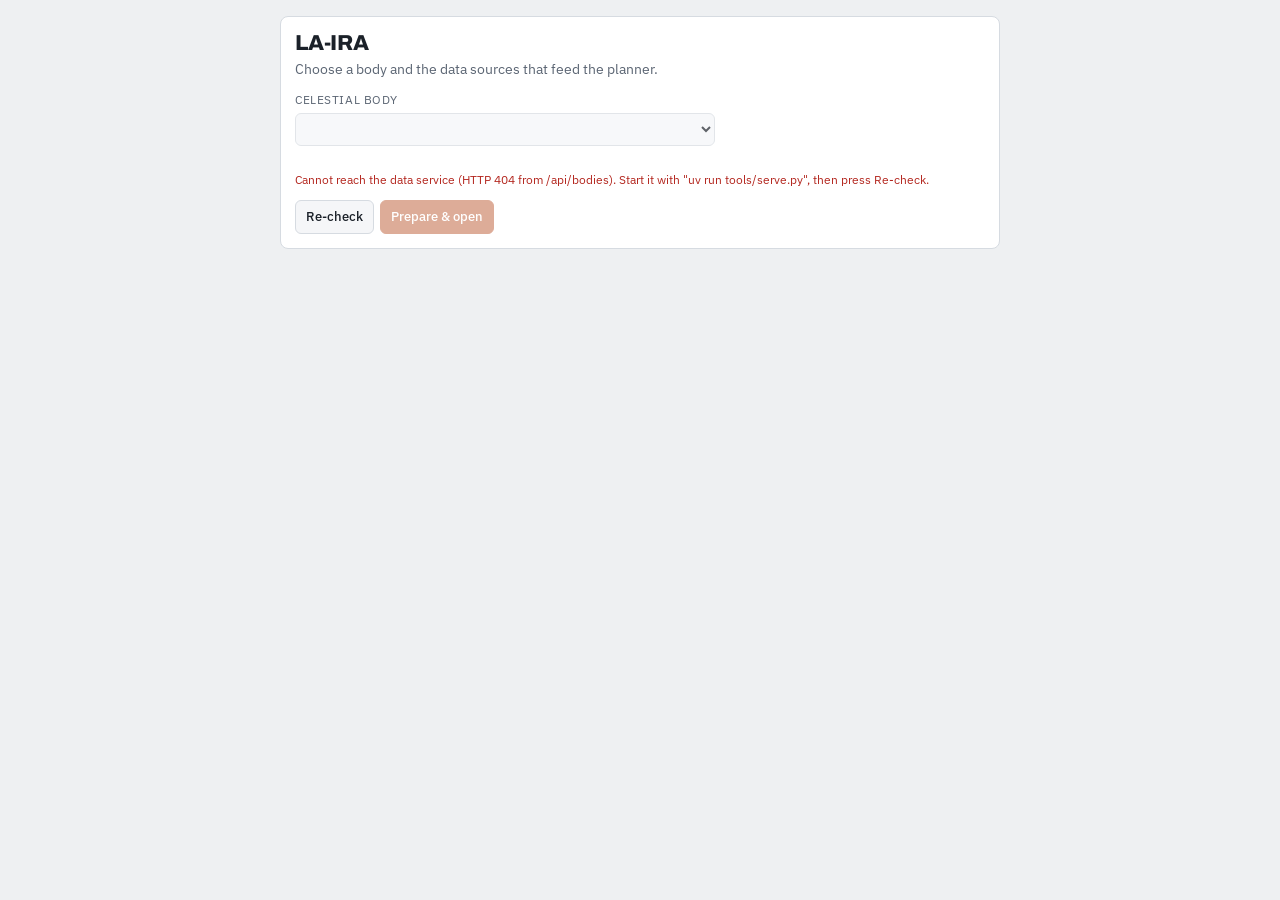
==== commit 5d0a2bd9: "Update planner branding and documentation Co-authored-by: Copilot <223556219+Copilot@users.noreply.g" ====
--- a/app/index.html
+++ b/app/index.html
@@ -3,10 +3,11 @@
 <head>
 <meta charset="utf-8">
 <meta name="viewport" content="width=device-width, initial-scale=1, viewport-fit=cover">
+<title>LA-IRA</title>
+<link rel="icon" type="image/x-icon" href="./A-IRA.ico">
 <style>:root{padding-top:env(safe-area-inset-top);padding-bottom:env(safe-area-inset-bottom)}body{margin:0}</style>
 </head>
 <body>
-<title>A-IRA EVA Planner</title>
 <meta name="claude:viewport-fit-sides" content="cover">
 <link rel="preconnect" href="https://fonts.googleapis.com">
 <link rel="stylesheet" href="https://fonts.googleapis.com/css2?family=Archivo:wght@600;700;800&family=IBM+Plex+Sans:wght@400;500;600&family=IBM+Plex+Mono:wght@400;500&display=swap">
@@ -16,7 +17,7 @@
 <div id="gate" class="gate" role="dialog" aria-modal="true" aria-labelledby="gateTitle">
   <div class="gate-box">
     <div class="title-block">
-      <h1 id="gateTitle">Boxwork EVA Planner</h1>
+      <h1 id="gateTitle">LA-IRA</h1>
       <span class="sub">Choose a body and the data sources that feed the planner.</span>
     </div>
     <div class="gate-field">
@@ -33,13 +34,26 @@
   </div>
 </div>
 
+<div id="refreshDlg" class="gate dlg" role="dialog" aria-modal="true" aria-labelledby="refreshTitle" hidden>
+  <div class="gate-box">
+    <h1 id="refreshTitle">Update data</h1>
+    <p id="refreshMsg" class="gate-msg note" role="status" aria-live="polite"></p>
+    <div id="refreshBody" class="dlg-body"></div>
+    <div class="btns">
+      <button type="button" id="refreshApply" class="primary" hidden>Apply</button>
+      <button type="button" id="refreshClose">Close</button>
+    </div>
+  </div>
+</div>
+
 <div class="app">
   <header class="topbar">
     <div class="title-block">
-      <h1>A-IRA EVA Planner</h1>
+      <h1>LA-IRA</h1>
       <span class="sub" id="subtitle">Mount Sharp, Gale crater · 2.46 × 2.46 km area · NASA data (HiRISE, DTM, CRISM, THEMIS, RAD)</span>
     </div>
     <div class="top-actions">
+      <span id="dataTime" class="note" role="status" aria-live="polite"></span>
       <button type="button" id="btnUpdate" title="Request the latest data from NASA again" hidden>Update data</button>
       <span id="status" class="pill info">Loading data…</span>
     </div>
--- a/app/css/app.css
+++ b/app/css/app.css
@@ -57,7 +57,7 @@
 .topbar { display: flex; flex-wrap: wrap; align-items: center; justify-content: space-between; gap: 8px 16px; }
 .topbar .sub { color: var(--muted); font-size: 0.85rem; }
 .title-block { display: grid; gap: 2px; min-width: 0; }
-.top-actions { display: flex; align-items: center; gap: 8px; }
+.top-actions { display: flex; flex-wrap: wrap; align-items: center; gap: 6px 10px; }
 .pill { display: inline-flex; align-items: center; gap: 6px; white-space: nowrap; font-size: 0.78rem; font-weight: 600; padding: 3px 10px; border-radius: 999px; }
 .pill.ok { color: var(--ok); background: var(--ok-bg); }
 .pill.warn { color: var(--warn); background: var(--warn-bg); }
@@ -199,3 +199,11 @@
 .gate-msg { min-height: 1.5em; }
 .gate-msg.bad { color: var(--bad); }
 button.primary { background: var(--accent); border-color: var(--accent); color: #fff; }
+
+/* Update data: topbar controls and result popup (reuses .gate / .gate-box / .gate-row) */
+.dlg { z-index: 2100; }
+.dlg-body { display: grid; gap: 10px; }
+.dlg-errs { margin: 0; padding-left: 1.1em; font-size: 0.78rem; color: var(--bad); }
+.thumbs { display: grid; grid-template-columns: repeat(auto-fit, minmax(140px, 1fr)); gap: 8px; }
+.thumb { margin: 0; display: grid; gap: 2px; min-width: 0; }
+.thumb img { width: 100%; max-height: 180px; object-fit: contain; background: var(--surface); border: 1px solid var(--line); border-radius: 4px; }
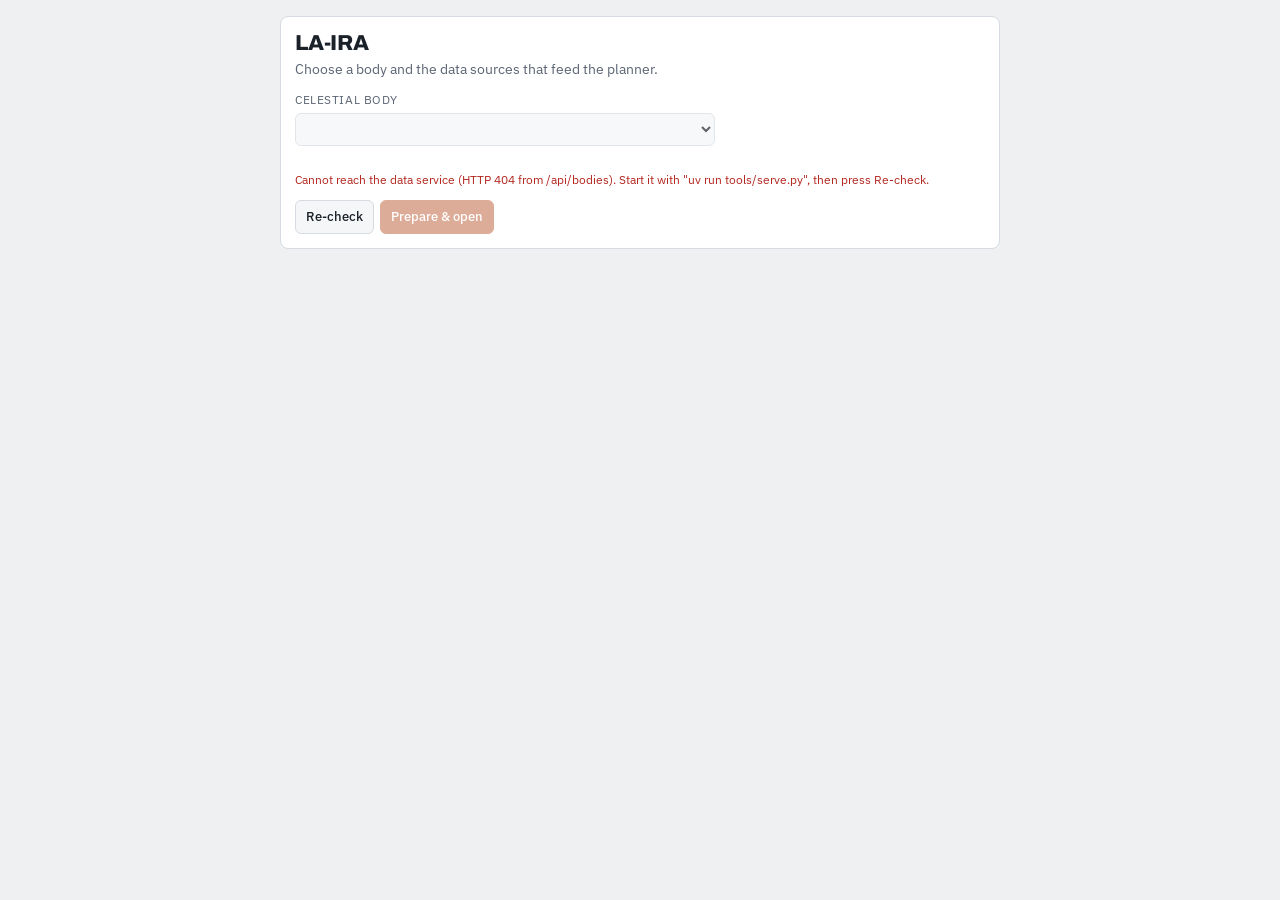
==== commit 7c624161: "Fix deployed favicon path Co-authored-by: Copilot <223556219+Copilot@users.noreply.github.com>" ====
--- a/app/index.html
+++ b/app/index.html
@@ -4,7 +4,7 @@
 <meta charset="utf-8">
 <meta name="viewport" content="width=device-width, initial-scale=1, viewport-fit=cover">
 <title>LA-IRA</title>
-<link rel="icon" type="image/x-icon" href="./A-IRA.ico">
+<link rel="icon" type="image/x-icon" href="./LA-IRA.ico">
 <style>:root{padding-top:env(safe-area-inset-top);padding-bottom:env(safe-area-inset-bottom)}body{margin:0}</style>
 </head>
 <body>
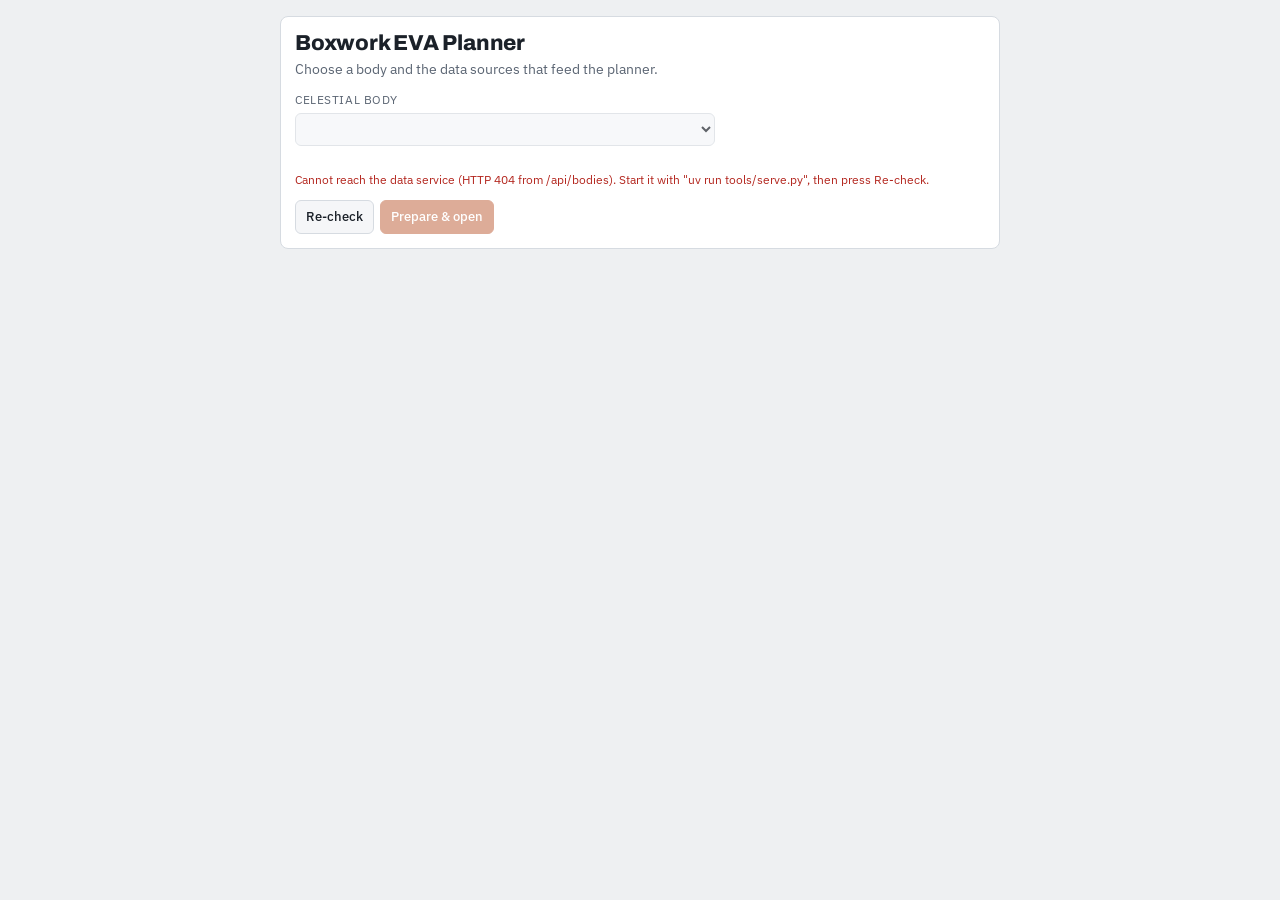
==== commit d6a885c4: "Add EVA verdict, straight-line comparison and Curiosity validation - EVA summary pill is now a GO / " ====
--- a/app/index.html
+++ b/app/index.html
@@ -3,11 +3,10 @@
 <head>
 <meta charset="utf-8">
 <meta name="viewport" content="width=device-width, initial-scale=1, viewport-fit=cover">
-<title>LA-IRA</title>
-<link rel="icon" type="image/x-icon" href="./LA-IRA.ico">
 <style>:root{padding-top:env(safe-area-inset-top);padding-bottom:env(safe-area-inset-bottom)}body{margin:0}</style>
 </head>
 <body>
+<title>A-IRA EVA Planner</title>
 <meta name="claude:viewport-fit-sides" content="cover">
 <link rel="preconnect" href="https://fonts.googleapis.com">
 <link rel="stylesheet" href="https://fonts.googleapis.com/css2?family=Archivo:wght@600;700;800&family=IBM+Plex+Sans:wght@400;500;600&family=IBM+Plex+Mono:wght@400;500&display=swap">
@@ -17,7 +16,7 @@
 <div id="gate" class="gate" role="dialog" aria-modal="true" aria-labelledby="gateTitle">
   <div class="gate-box">
     <div class="title-block">
-      <h1 id="gateTitle">LA-IRA</h1>
+      <h1 id="gateTitle">Boxwork EVA Planner</h1>
       <span class="sub">Choose a body and the data sources that feed the planner.</span>
     </div>
     <div class="gate-field">
@@ -49,11 +48,11 @@
 <div class="app">
   <header class="topbar">
     <div class="title-block">
-      <h1>LA-IRA</h1>
+      <h1>A-IRA EVA Planner</h1>
       <span class="sub" id="subtitle">Mount Sharp, Gale crater · 2.46 × 2.46 km area · NASA data (HiRISE, DTM, CRISM, THEMIS, RAD)</span>
     </div>
     <div class="top-actions">
-      <span id="dataTime" class="note" role="status" aria-live="polite"></span>
+      <span id="dataTime" class="note"></span>
       <button type="button" id="btnUpdate" title="Request the latest data from NASA again" hidden>Update data</button>
       <span id="status" class="pill info">Loading data…</span>
     </div>
@@ -77,6 +76,7 @@
           <div class="stat"><span class="k">Distance</span><span class="v" id="sDist">–</span></div>
           <div class="stat"><span class="k">Climb / descent</span><span class="v" id="sClimb">–</span></div>
           <div class="stat"><span class="k">Max slope</span><span class="v" id="sMaxSlope">–</span></div>
+          <div class="stat"><span class="k">Straight line</span><span class="v" id="sStraight">–</span></div>
           <div class="stat"><span class="k">EVA dose</span><span class="v" id="sDose">–</span></div>
         </div>
         <div class="tl">
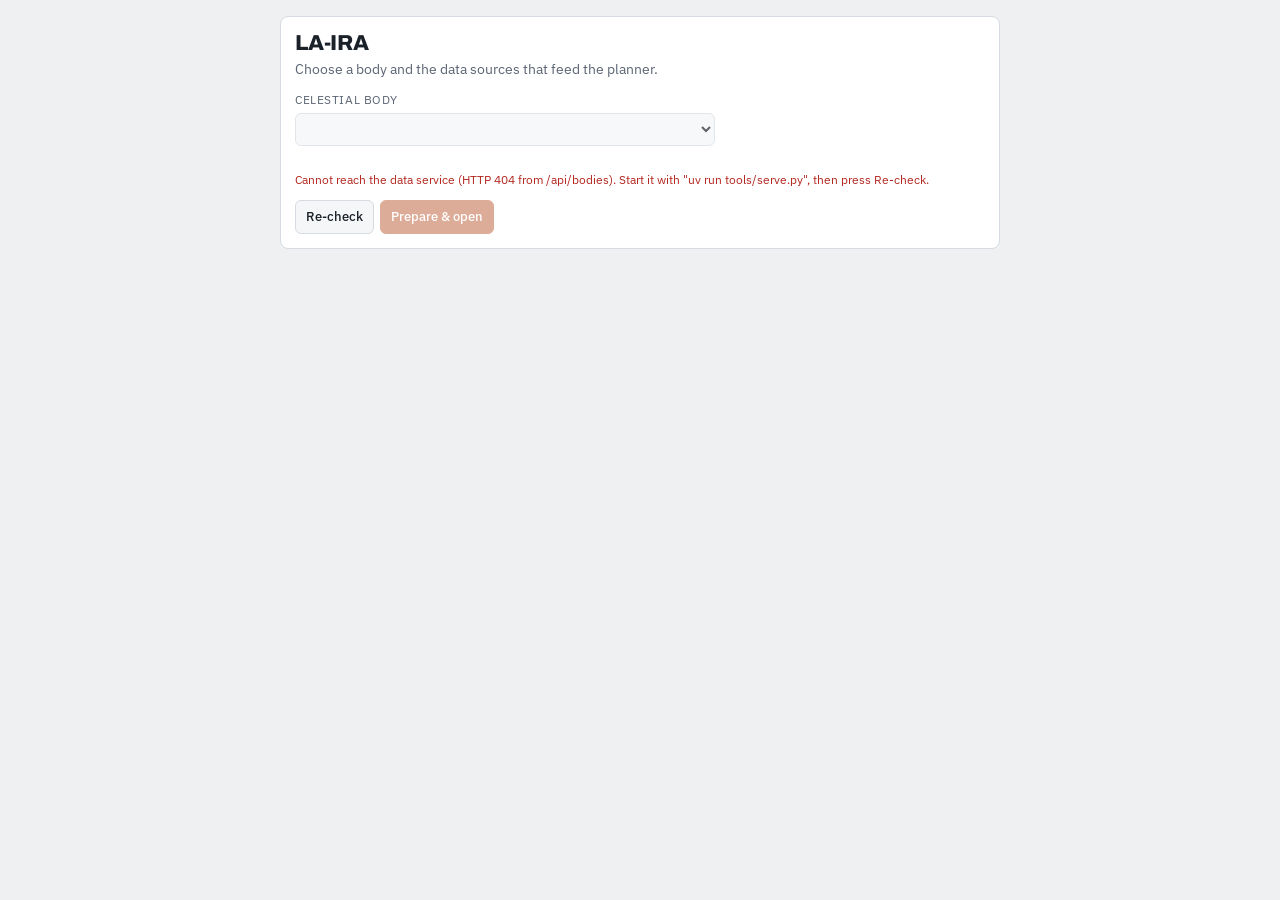
==== commit 74e1b968: "Merge branch 'Corolla11:main' into main" ====
--- a/app/index.html
+++ b/app/index.html
@@ -3,10 +3,11 @@
 <head>
 <meta charset="utf-8">
 <meta name="viewport" content="width=device-width, initial-scale=1, viewport-fit=cover">
+<title>LA-IRA</title>
+<link rel="icon" type="image/x-icon" href="./LA-IRA.ico">
 <style>:root{padding-top:env(safe-area-inset-top);padding-bottom:env(safe-area-inset-bottom)}body{margin:0}</style>
 </head>
 <body>
-<title>A-IRA EVA Planner</title>
 <meta name="claude:viewport-fit-sides" content="cover">
 <link rel="preconnect" href="https://fonts.googleapis.com">
 <link rel="stylesheet" href="https://fonts.googleapis.com/css2?family=Archivo:wght@600;700;800&family=IBM+Plex+Sans:wght@400;500;600&family=IBM+Plex+Mono:wght@400;500&display=swap">
@@ -16,7 +17,7 @@
 <div id="gate" class="gate" role="dialog" aria-modal="true" aria-labelledby="gateTitle">
   <div class="gate-box">
     <div class="title-block">
-      <h1 id="gateTitle">Boxwork EVA Planner</h1>
+      <h1 id="gateTitle">LA-IRA</h1>
       <span class="sub">Choose a body and the data sources that feed the planner.</span>
     </div>
     <div class="gate-field">
@@ -48,11 +49,11 @@
 <div class="app">
   <header class="topbar">
     <div class="title-block">
-      <h1>A-IRA EVA Planner</h1>
+      <h1>LA-IRA</h1>
       <span class="sub" id="subtitle">Mount Sharp, Gale crater · 2.46 × 2.46 km area · NASA data (HiRISE, DTM, CRISM, THEMIS, RAD)</span>
     </div>
     <div class="top-actions">
-      <span id="dataTime" class="note"></span>
+      <span id="dataTime" class="note" role="status" aria-live="polite"></span>
       <button type="button" id="btnUpdate" title="Request the latest data from NASA again" hidden>Update data</button>
       <span id="status" class="pill info">Loading data…</span>
     </div>
